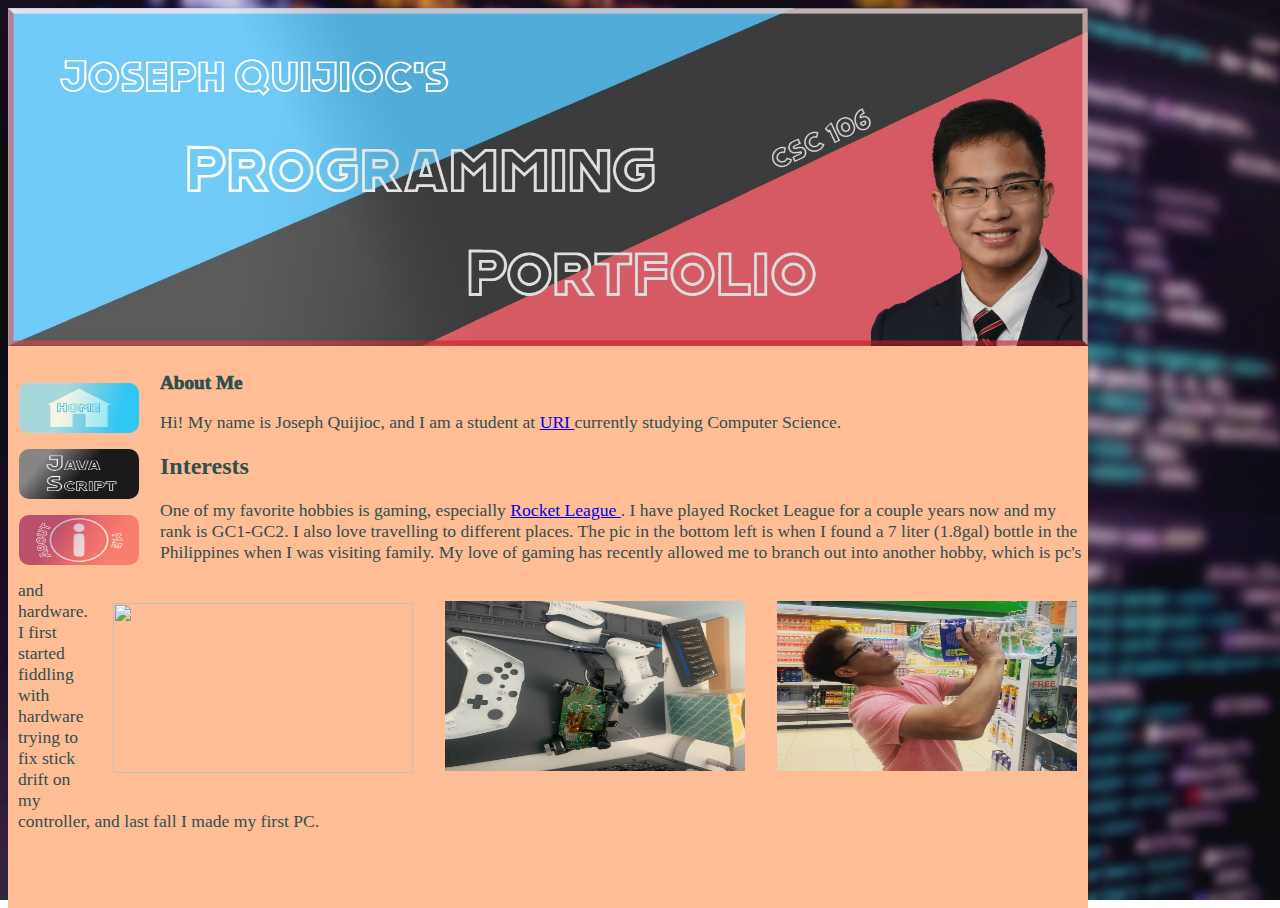
==== about.html @ 029b5fdb "Update about.html" ====
<!DOCTYPE html>
<html>
    <head>
       
        <link rel="stylesheet" href="style1.css">

        <meta charset="utf-8">
        <title>About Joseph</title>
        
        <style>
            .info{
             
               width: 1080px;
            }
            .background {
               background-image: url("myBackground.jpg");
               
               
               background-repeat: no-repeat;
               background-size: cover;
            }
           
            .bodycolor {
               background-color: rgb(255, 189, 150);
               width: 1080px;
                height: 100vh;
            
            }
            
            .rlpic {
                    
                  width: 300px;
                  height: 170px;
                  margin:10px;

            }
            
            .sideinfo {
                float:right;
            }
            
        </style>    
             
        
    </head>
    
    
    <body class="background">
        
        <div class="bodycolor">
        
        <img class="Banner" src="myBanner.jpg">
        
        <div class="main-width">
        
        
        <div class="welcome-side">
            
            <table class="buttontable">
                <tr>
                    
                <td> <a href="index.html"> <img class="button" src="Home.png"> </a> </td>
               
                </tr>
            
                <tr>
                
                <td> <a href="javascripts.html"> <img class="button" src="javascripts.png"> </a> </td>
           
                </tr>
            
                <tr>
                    
                <td> <a href="about.html"> <img class="button" src="about.png"> </a> </td>
        
                </tr>
            </table>
        </div>
            
      
            <div class="info">
                
             <div class="sideinfo">
            
            <table class="buttontable">
                <tr>
                    
                <td> <img class="rlpic" src="rlpic.png"> </td>
               
                <td> <img class="rlpic" src="Hobbypic1.jpg"> </td>
               
                <td> <img class="rlpic" src="Hobbypic2.jpg"> </td>
           
                </tr>
      
            </table>
        </div>

            <h1> About Me </h1>  
        
            <p> Hi! My name is Joseph Quijioc, and I am a student at <a href="https://www.uri.edu/"> URI </a> currently studying Computer Science.
            </p>
                
             <h2>
                Interests
            </h2>
            
            <p> 
                One of my favorite hobbies is gaming, especially <a href="rocketleague.html"> Rocket League </a>. I have played Rocket League for a couple years now and my rank is GC1-GC2.
              
                I also love travelling to different places. The pic in the bottom left is when I found a 7 liter (1.8gal) bottle in the Philippines when I was visiting family.
                
                My love of gaming has recently allowed me to branch out into another hobby, which is pc's and hardware. I first started fiddling with hardware trying to fix
                
                stick drift on my controller, and last fall I made my first PC.
                
                
                
            </p>
           
   
                
                
            </div>
  
         </div>
            
        </div>
            
         
        
            
    </body>
</html>
---- style1.css ----
html{
   height: 100%
}

.main-width {
        width: 1080px;
        background-color: rgb(255, 189, 150);

}


.welcome-side {
        float: left;
        margin-right: 10px;
        }
            
.Banner {
        width: 1080px;
        height:auto;
        clear: both;
        margin-bottom: 10px;
        }

.info {
     
        margin:10px;

}
              
h1 {
     
       font-family: "Arial" sans-serif;
       color: rgb(47,79,79);
       font-size: 120%;
       font-weight: 1000;
     }                
          
h2 {
      color: rgb(47,79,79);

}

p {
       color: rgb(47,79,79);
       font-size: 110%;
      padding-right: 10px;
   }
            
.button {
       border-radius: 10px;
       width: 120px;
       height: 50px;
       }

.buttontable {
              border-spacing: 10px;
       }
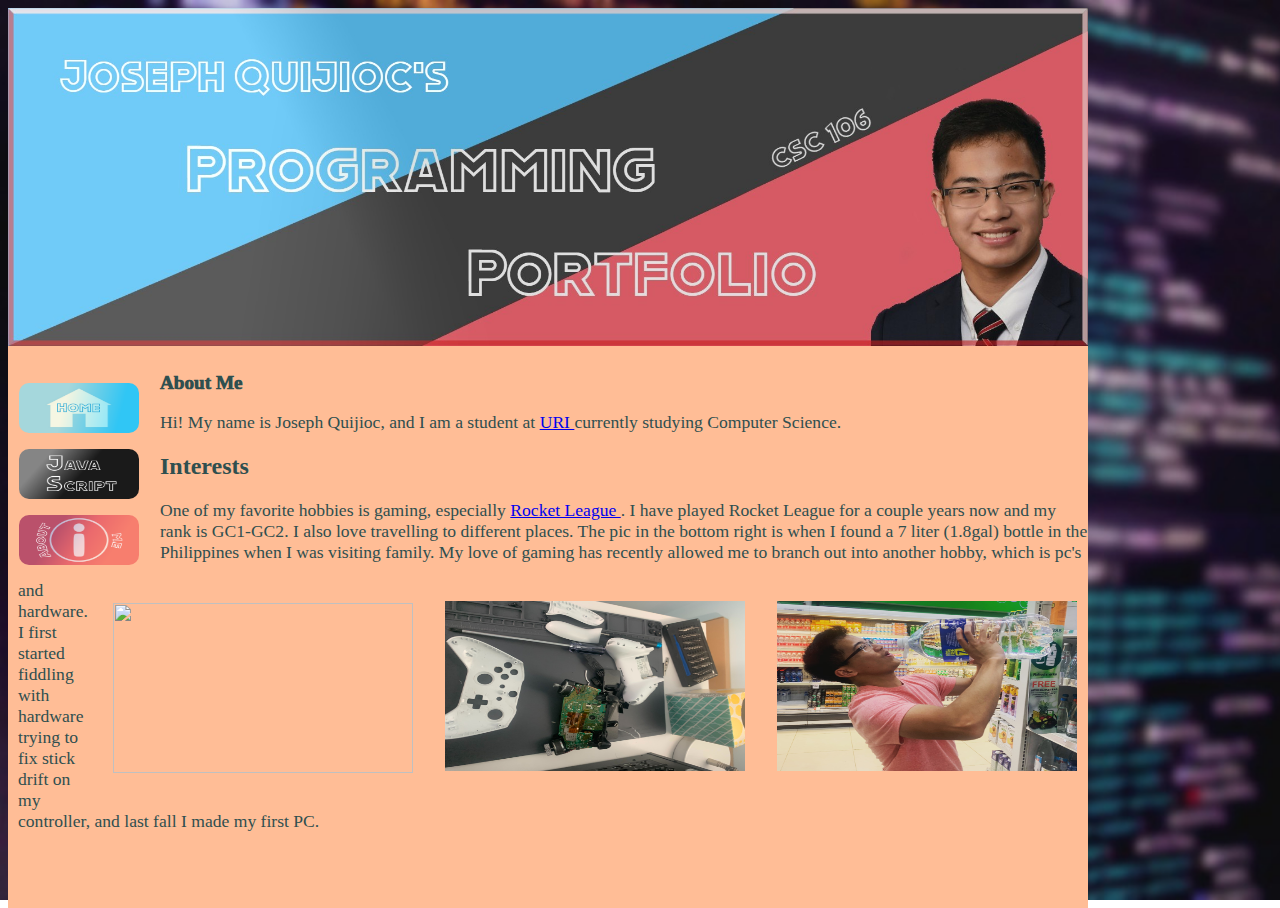
==== commit baf31701: "Update about.html" ====
--- a/about.html
+++ b/about.html
@@ -108,7 +108,7 @@
             <p> 
                 One of my favorite hobbies is gaming, especially <a href="rocketleague.html"> Rocket League </a>. I have played Rocket League for a couple years now and my rank is GC1-GC2.
               
-                I also love travelling to different places. The pic in the bottom left is when I found a 7 liter (1.8gal) bottle in the Philippines when I was visiting family.
+                I also love travelling to different places. The pic in the bottom right is when I found a 7 liter (1.8gal) bottle in the Philippines when I was visiting family.
                 
                 My love of gaming has recently allowed me to branch out into another hobby, which is pc's and hardware. I first started fiddling with hardware trying to fix
                 
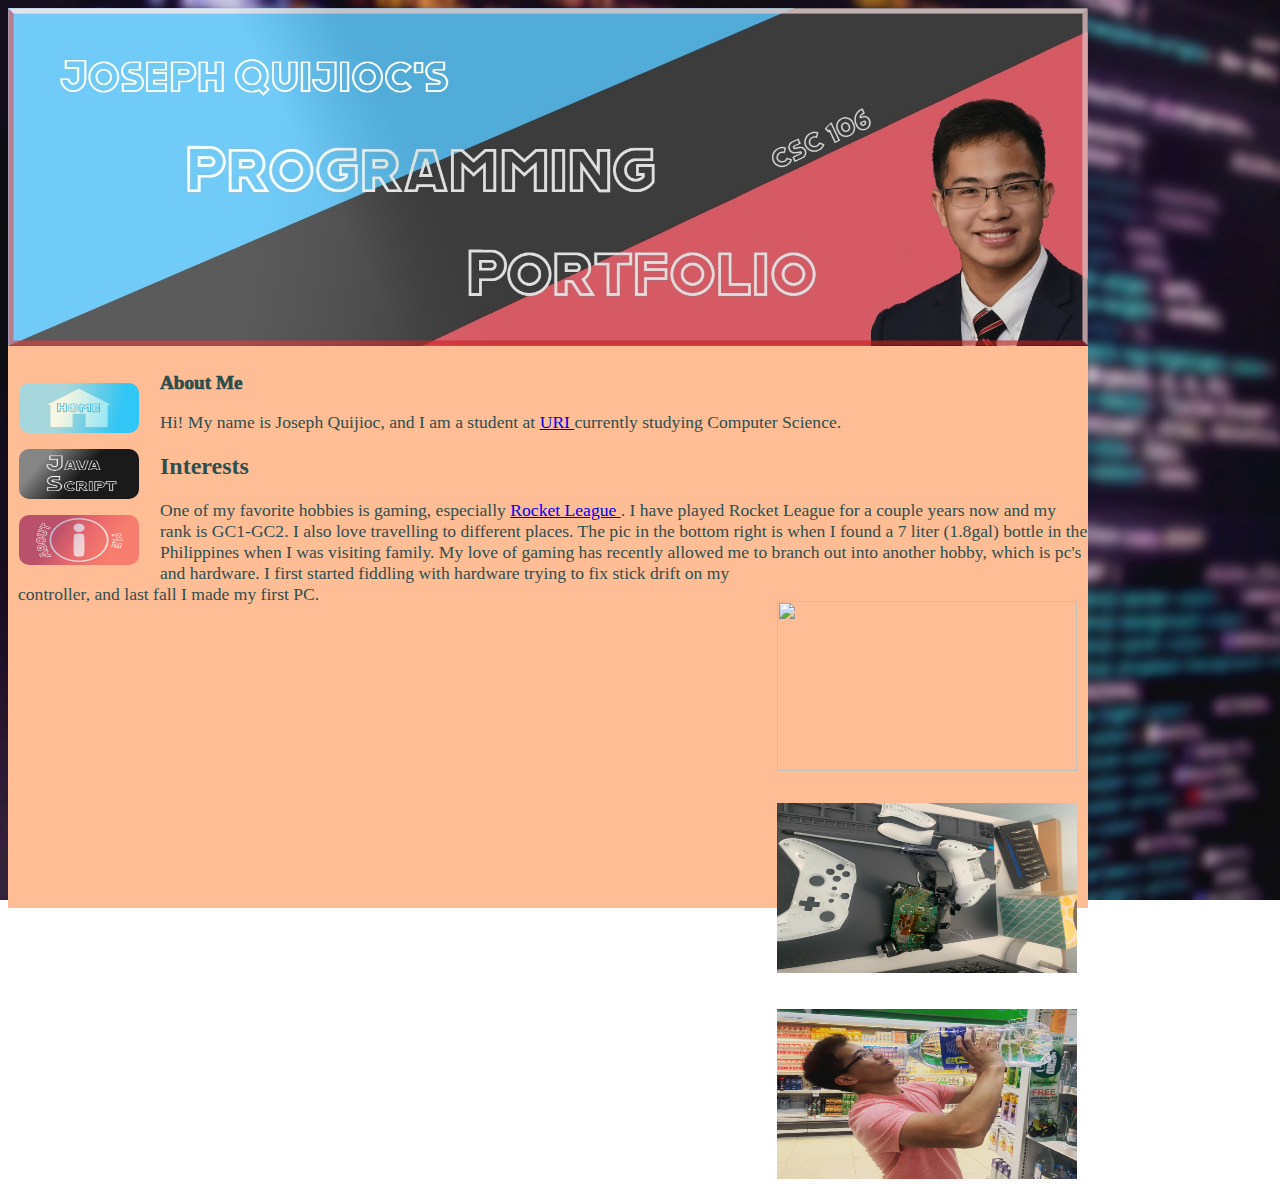
==== commit 832c9350: "Update about.html" ====
--- a/about.html
+++ b/about.html
@@ -36,6 +36,7 @@
             }
             
             .sideinfo {
+                clear:both;
                 float:right;
             }
             
@@ -86,8 +87,16 @@
                 <tr>
                     
                 <td> <img class="rlpic" src="rlpic.png"> </td>
+                    
+                </tr>
+                
+                <tr>
                
                 <td> <img class="rlpic" src="Hobbypic1.jpg"> </td>
+                    
+                </tr>
+                
+                <tr>
                
                 <td> <img class="rlpic" src="Hobbypic2.jpg"> </td>
            
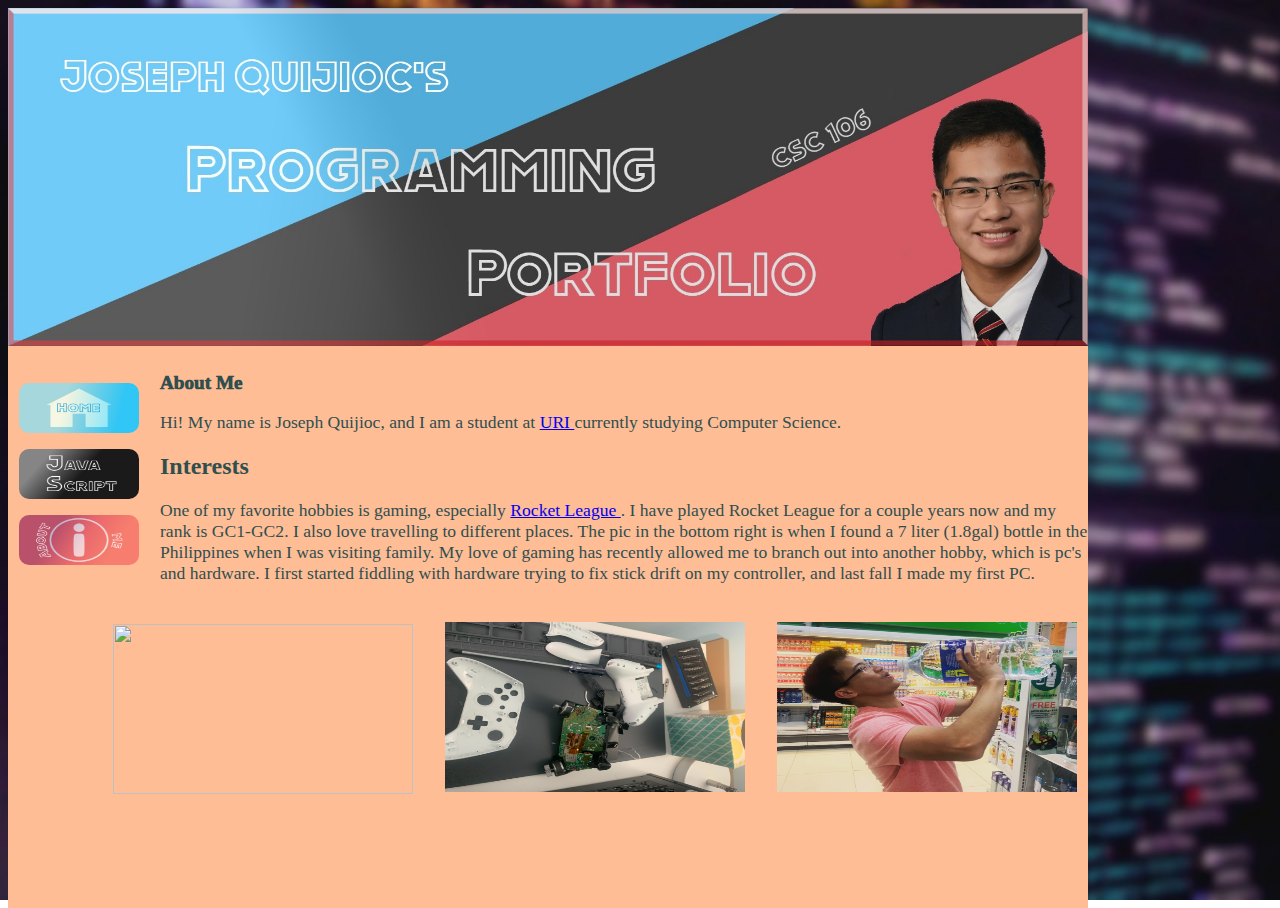
==== commit 0392993b: "Update about.html" ====
--- a/about.html
+++ b/about.html
@@ -81,29 +81,7 @@
       
             <div class="info">
                 
-             <div class="sideinfo">
-            
-            <table class="buttontable">
-                <tr>
-                    
-                <td> <img class="rlpic" src="rlpic.png"> </td>
-                    
-                </tr>
-                
-                <tr>
-               
-                <td> <img class="rlpic" src="Hobbypic1.jpg"> </td>
-                    
-                </tr>
-                
-                <tr>
-               
-                <td> <img class="rlpic" src="Hobbypic2.jpg"> </td>
-           
-                </tr>
-      
-            </table>
-        </div>
+             
 
             <h1> About Me </h1>  
         
@@ -127,7 +105,23 @@
                 
             </p>
            
-   
+   <div class="sideinfo">
+            
+            <table class="buttontable">
+                <tr>
+                    
+                <td> <img class="rlpic" src="rlpic.png"> </td>
+               
+               
+                <td> <img class="rlpic" src="Hobbypic1.jpg"> </td>
+                  
+               
+                <td> <img class="rlpic" src="Hobbypic2.jpg"> </td>
+           
+                </tr>
+      
+            </table>
+        </div>
                 
                 
             </div>
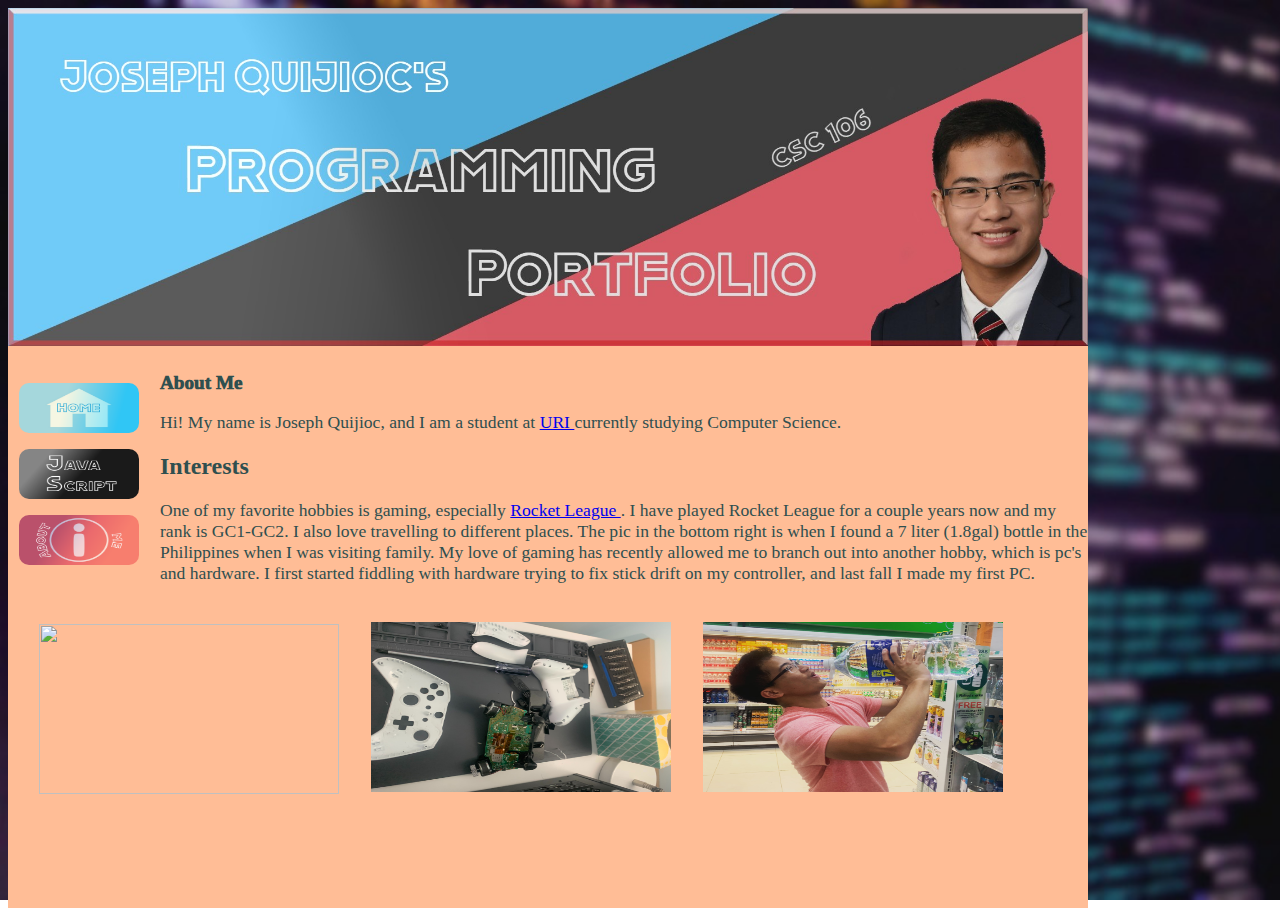
==== commit f315fecb: "Update about.html" ====
--- a/about.html
+++ b/about.html
@@ -37,7 +37,7 @@
             
             .sideinfo {
                 clear:both;
-                float:right;
+                
             }
             
         </style>    
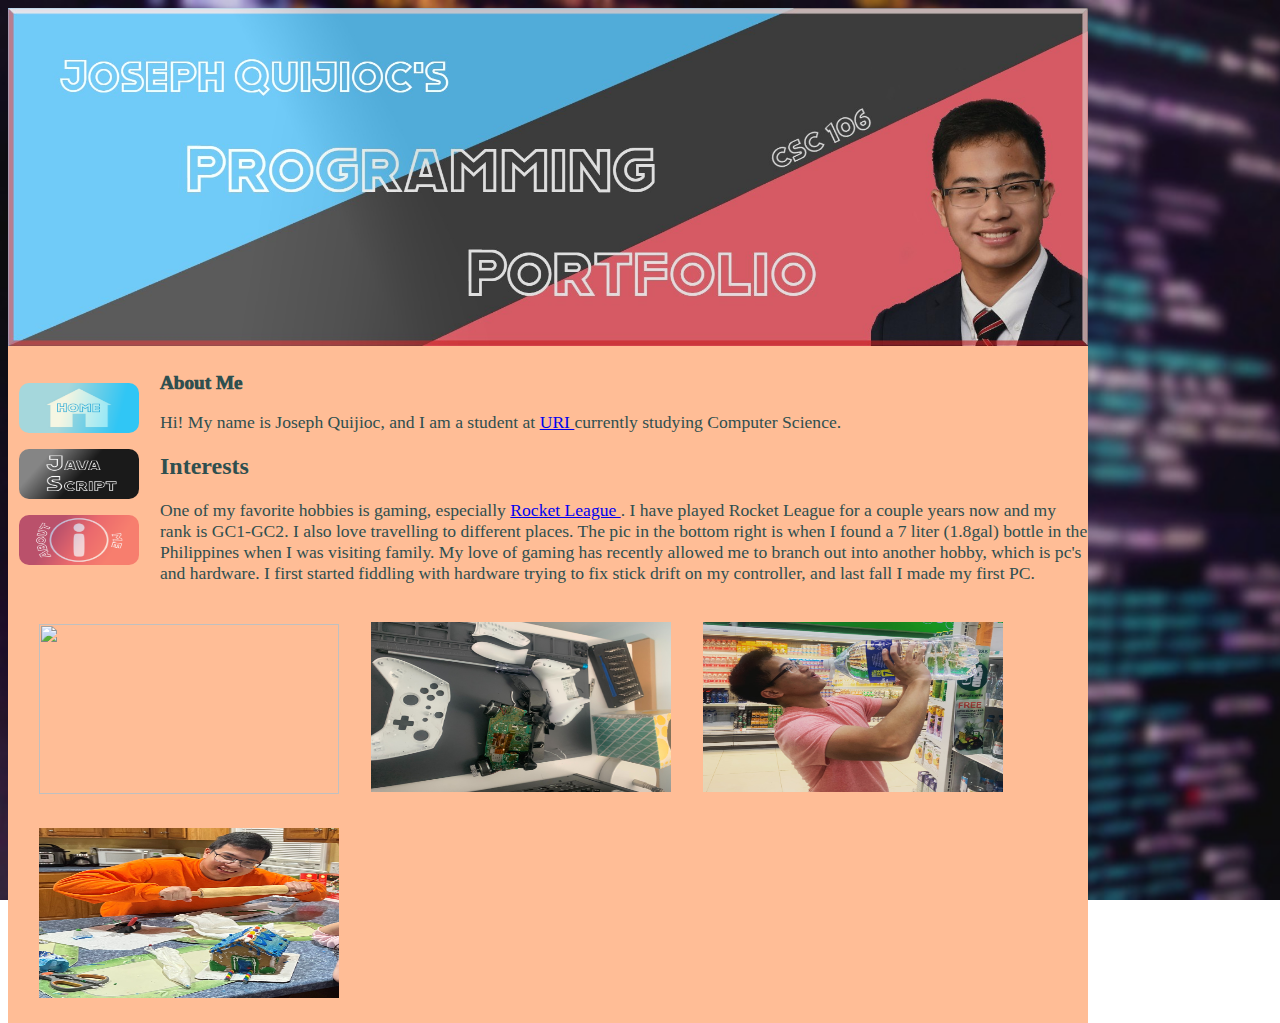
==== commit 03f27907: "Update about.html" ====
--- a/about.html
+++ b/about.html
@@ -37,7 +37,7 @@
             
             .sideinfo {
                 clear:both;
-                
+                margin: auto;
             }
             
         </style>    
@@ -119,6 +119,12 @@
                 <td> <img class="rlpic" src="Hobbypic2.jpg"> </td>
            
                 </tr>
+                
+                 <tr>
+                    
+                <td> <img class="rlpic" src="Quijioc.jpg"> </td>
+                     
+                </tr>
       
             </table>
         </div>
